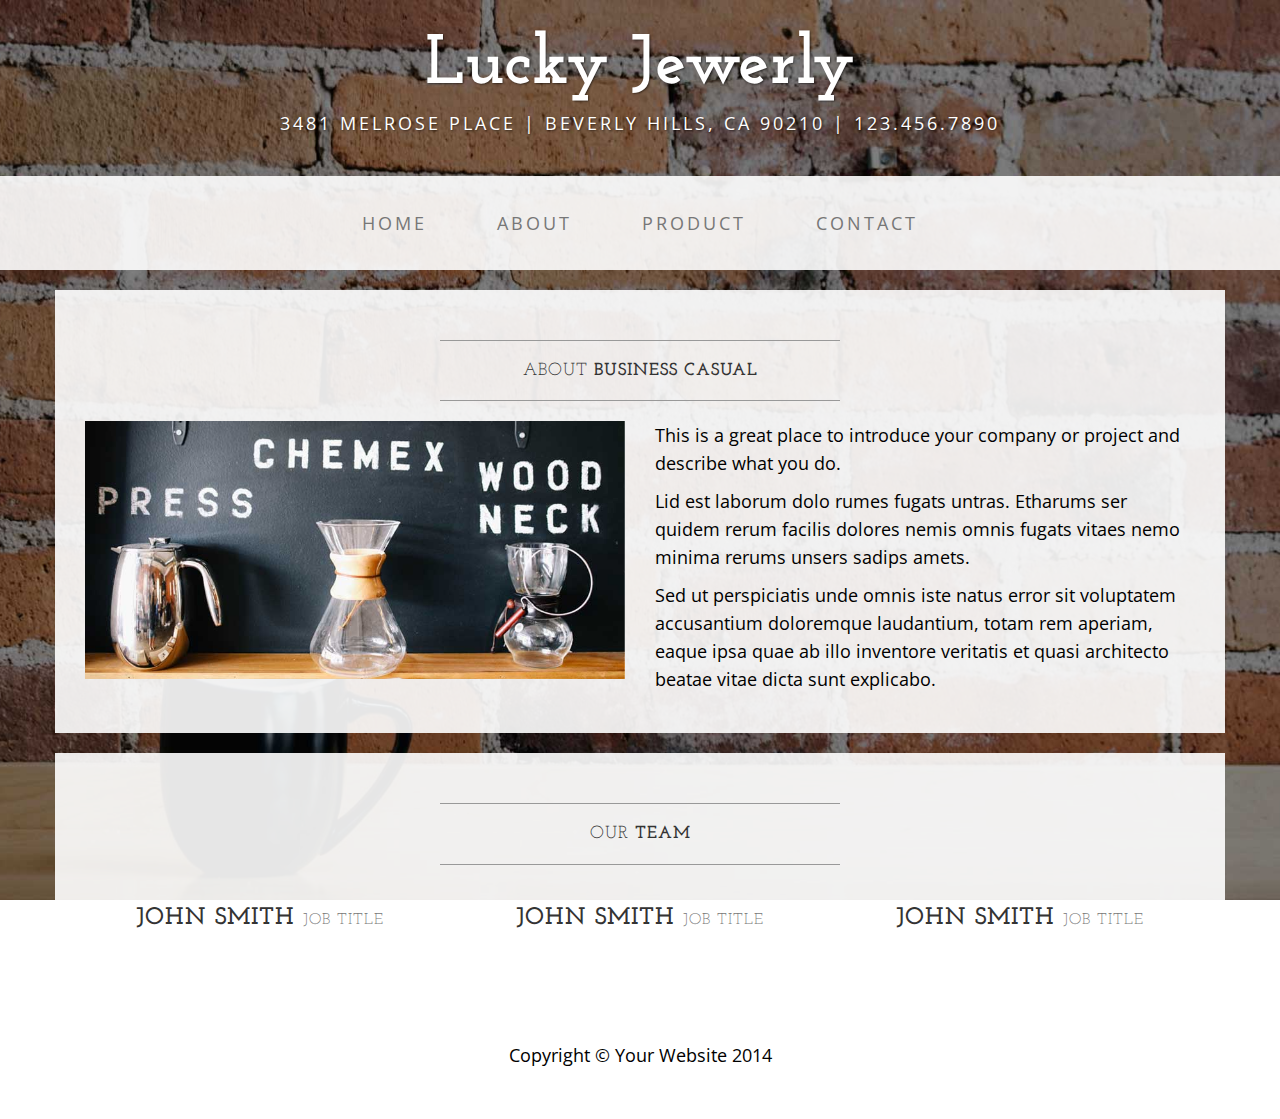
==== about.html @ 2a5ac0f2 "init commit" ====
<!DOCTYPE html>
<html lang="en">

<head>

    <meta charset="utf-8">
    <meta http-equiv="X-UA-Compatible" content="IE=edge">
    <meta name="viewport" content="width=device-width, initial-scale=1">
    <meta name="description" content="">
    <meta name="author" content="">

    <title>About - Business Casual - Start Bootstrap Theme</title>

    <!-- Bootstrap Core CSS -->
    <link href="css/bootstrap.min.css" rel="stylesheet">

    <!-- Custom CSS -->
    <link href="css/business-casual.css" rel="stylesheet">

    <!-- Fonts -->
    <link href="http://fonts.googleapis.com/css?family=Open+Sans:300italic,400italic,600italic,700italic,800italic,400,300,600,700,800" rel="stylesheet" type="text/css">
    <link href="http://fonts.googleapis.com/css?family=Josefin+Slab:100,300,400,600,700,100italic,300italic,400italic,600italic,700italic" rel="stylesheet" type="text/css">

    <!-- HTML5 Shim and Respond.js IE8 support of HTML5 elements and media queries -->
    <!-- WARNING: Respond.js doesn't work if you view the page via file:// -->
    <!--[if lt IE 9]>
        <script src="https://oss.maxcdn.com/libs/html5shiv/3.7.0/html5shiv.js"></script>
        <script src="https://oss.maxcdn.com/libs/respond.js/1.4.2/respond.min.js"></script>
    <![endif]-->

</head>

<body>

    <div class="brand">Lucky Jewerly</div>
    <div class="address-bar">3481 Melrose Place | Beverly Hills, CA 90210 | 123.456.7890</div>

    <!-- Navigation -->
    <nav class="navbar navbar-default" role="navigation">
        <div class="container">
            <!-- Brand and toggle get grouped for better mobile display -->
            <div class="navbar-header">
                <button type="button" class="navbar-toggle" data-toggle="collapse" data-target="#bs-example-navbar-collapse-1">
                    <span class="sr-only">Toggle navigation</span>
                    <span class="icon-bar"></span>
                    <span class="icon-bar"></span>
                    <span class="icon-bar"></span>
                </button>
                <!-- navbar-brand is hidden on larger screens, but visible when the menu is collapsed -->
                <a class="navbar-brand" href="index.html">Business Casual</a>
            </div>
            <!-- Collect the nav links, forms, and other content for toggling -->
            <div class="collapse navbar-collapse" id="bs-example-navbar-collapse-1">
                <ul class="nav navbar-nav">
                    <li>
                        <a href="index.html">Home</a>
                    </li>
                    <li>
                        <a href="about.html">About</a>
                    </li>
                    <li>
                        <a href="blog.html">Product</a>
                    </li>
                    <li>
                        <a href="contact.html">Contact</a>
                    </li>
                </ul>
            </div>
            <!-- /.navbar-collapse -->
        </div>
        <!-- /.container -->
    </nav>

    <div class="container">

        <div class="row">
            <div class="box">
                <div class="col-lg-12">
                    <hr>
                    <h2 class="intro-text text-center">About
                        <strong>business casual</strong>
                    </h2>
                    <hr>
                </div>
                <div class="col-md-6">
                    <img class="img-responsive img-border-left" src="img/slide-2.jpg" alt="">
                </div>
                <div class="col-md-6">
                    <p>This is a great place to introduce your company or project and describe what you do.</p>
                    <p>Lid est laborum dolo rumes fugats untras. Etharums ser quidem rerum facilis dolores nemis omnis fugats vitaes nemo minima rerums unsers sadips amets.</p>
                    <p>Sed ut perspiciatis unde omnis iste natus error sit voluptatem accusantium doloremque laudantium, totam rem aperiam, eaque ipsa quae ab illo inventore veritatis et quasi architecto beatae vitae dicta sunt explicabo.</p>
                </div>
                <div class="clearfix"></div>
            </div>
        </div>

        <div class="row">
            <div class="box">
                <div class="col-lg-12">
                    <hr>
                    <h2 class="intro-text text-center">Our
                        <strong>Team</strong>
                    </h2>
                    <hr>
                </div>
                <div class="col-sm-4 text-center">
                    <img class="img-responsive" src="http://placehold.it/750x450" alt="">
                    <h3>John Smith
                        <small>Job Title</small>
                    </h3>
                </div>
                <div class="col-sm-4 text-center">
                    <img class="img-responsive" src="http://placehold.it/750x450" alt="">
                    <h3>John Smith
                        <small>Job Title</small>
                    </h3>
                </div>
                <div class="col-sm-4 text-center">
                    <img class="img-responsive" src="http://placehold.it/750x450" alt="">
                    <h3>John Smith
                        <small>Job Title</small>
                    </h3>
                </div>
                <div class="clearfix"></div>
            </div>
        </div>

    </div>
    <!-- /.container -->

    <footer>
        <div class="container">
            <div class="row">
                <div class="col-lg-12 text-center">
                    <p>Copyright &copy; Your Website 2014</p>
                </div>
            </div>
        </div>
    </footer>

    <!-- jQuery -->
    <script src="js/jquery.js"></script>

    <!-- Bootstrap Core JavaScript -->
    <script src="js/bootstrap.min.js"></script>

</body>

</html>
---- css/business-casual.css ----
/*!
 * Start Bootstrap - Business Casual Bootstrap Theme (http://startbootstrap.com)
 * Code licensed under the Apache License v2.0.
 * For details, see http://www.apache.org/licenses/LICENSE-2.0.
 */

body {
    font-family: "Open Sans","Helvetica Neue",Helvetica,Arial,sans-serif;
    background: url('../img/bg.jpg') no-repeat center center fixed;
    -webkit-background-size: cover;
    -moz-background-size: cover;
    background-size: cover;
    -o-background-size: cover;
}

h1,
h2,
h3,
h4,
h5,
h6 {
    text-transform: uppercase;
    font-family: "Josefin Slab","Helvetica Neue",Helvetica,Arial,sans-serif;
    font-weight: 700;
    letter-spacing: 1px;
}

p {
    font-size: 1.25em;
    line-height: 1.6;
    color: #000;
}

hr {
    max-width: 400px;
    border-color: #999999;
}

.brand,
.address-bar {
    display: none;
}

.navbar-brand {
    text-transform: uppercase;
    font-weight: 900;
    letter-spacing: 2px;
}

.navbar-nav {
    text-transform: uppercase;
    font-weight: 400;
    letter-spacing: 3px;
}

.img-full {
    min-width: 100%;
}

.brand-before,
.brand-name {
    text-transform: capitalize;
}

.brand-before {
    margin: 15px 0;
}

.brand-name {
    margin: 0;
    font-size: 4em;
}

.tagline-divider {
    margin: 15px auto 3px;
    max-width: 250px;
    border-color: #999999;
}

.box {
    margin-bottom: 20px;
    padding: 30px 15px;
    background: #fff;
    background: rgba(255,255,255,0.9);
}

.intro-text {
    text-transform: uppercase;
    font-size: 1.25em;
    font-weight: 400;
    letter-spacing: 1px;
}

.img-border {
    float: none;
    margin: 0 auto 0;
    border: #999999 solid 1px;
}

.img-left {
    float: none;
    margin: 0 auto 0;
}

footer {
    background: #fff;
    background: rgba(255,255,255,0.9);
}

footer p {
    margin: 0;
    padding: 50px 0;
}

@media screen and (min-width:768px) {
    .brand {
        display: inherit;
        margin: 0;
        padding: 30px 0 10px;
        text-align: center;
        text-shadow: 1px 1px 2px rgba(0,0,0,0.5);
        font-family: "Josefin Slab","Helvetica Neue",Helvetica,Arial,sans-serif;
        font-size: 5em;
        font-weight: 700;
        line-height: normal;
        color: #fff;
    }

    .top-divider {
        margin-top: 0;
    }

    .img-left {
        float: left;
        margin-right: 25px;
    }

    .address-bar {
        display: inherit;
        margin: 0;
        padding: 0 0 40px;
        text-align: center;
        text-shadow: 1px 1px 2px rgba(0,0,0,0.5);
        text-transform: uppercase;
        font-size: 1.25em;
        font-weight: 400;
        letter-spacing: 3px;
        color: #fff;
    }

    .navbar {
        border-radius: 0;
    }

    .navbar-header {
        display: none;
    }

    .navbar {
        min-height: 0;
    }

    .navbar-default {
        border: none;
        background: #fff;
        background: rgba(255,255,255,0.9);
    }

    .nav>li>a {
        padding: 35px;
    }

    .navbar-nav>li>a {
        line-height: normal;
    }

    .navbar-nav {
        display: table;
        float: none;
        margin: 0 auto;
        table-layout: fixed;
        font-size: 1.25em;
    }
}

@media screen and (min-width:1200px) {
    .box:after {
        content: '';
        display: table;
        clear: both;
    }
}
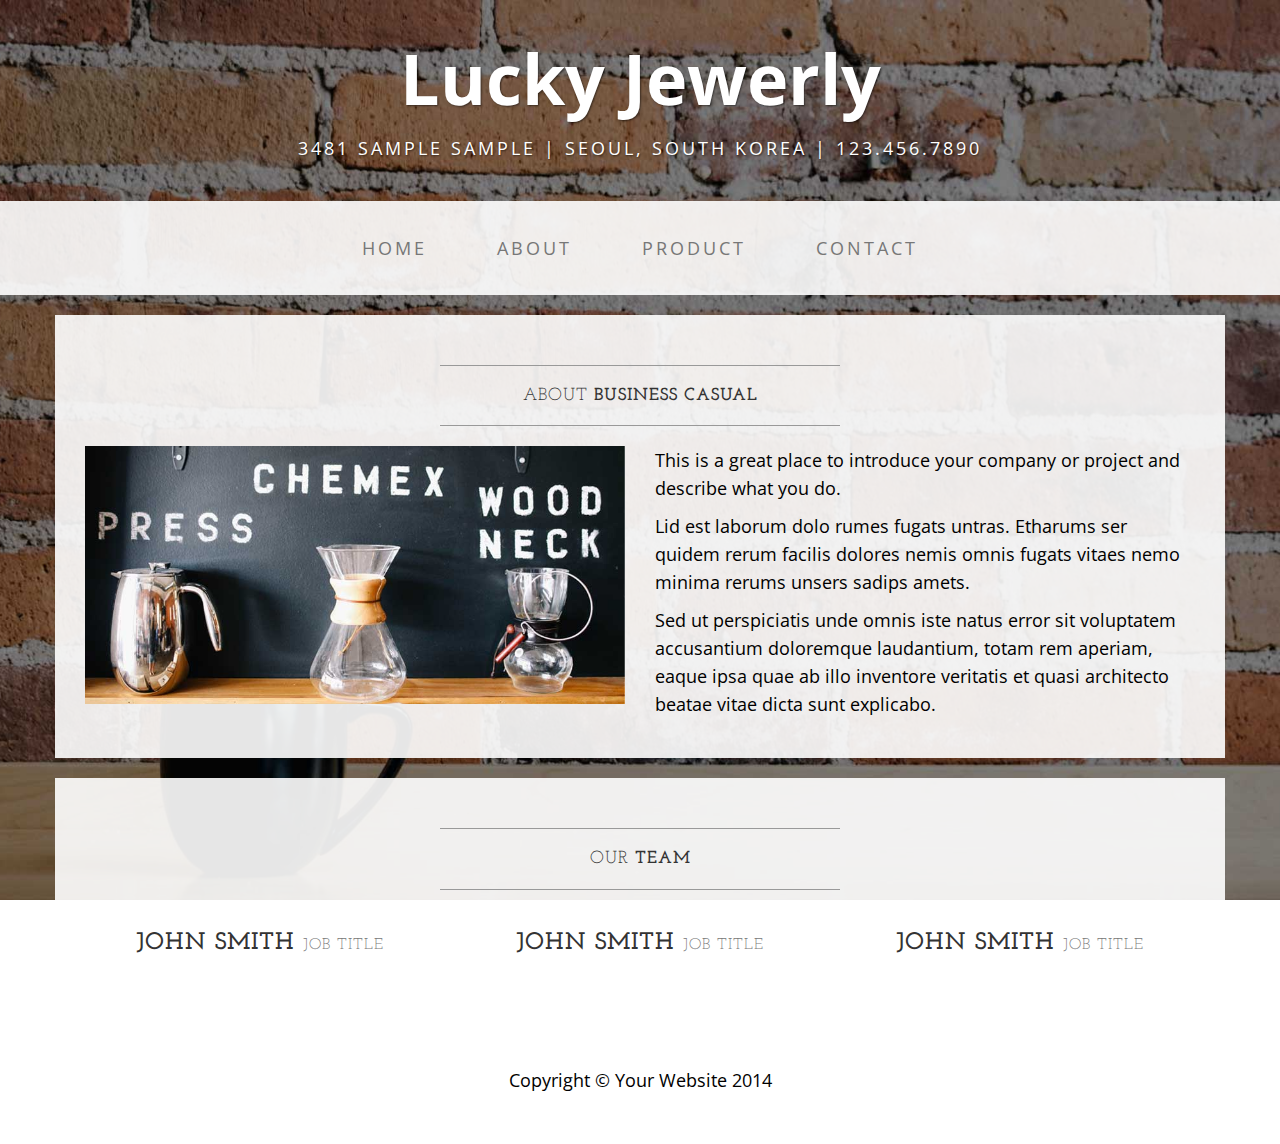
==== commit c8dc70d4: "new" ====
--- a/about.html
+++ b/about.html
@@ -20,7 +20,7 @@
     <!-- Fonts -->
     <link href="http://fonts.googleapis.com/css?family=Open+Sans:300italic,400italic,600italic,700italic,800italic,400,300,600,700,800" rel="stylesheet" type="text/css">
     <link href="http://fonts.googleapis.com/css?family=Josefin+Slab:100,300,400,600,700,100italic,300italic,400italic,600italic,700italic" rel="stylesheet" type="text/css">
-
+    <link href='http://fonts.googleapis.com/css?family=Roboto:500,900,700,400' rel='stylesheet' type='text/css'>
     <!-- HTML5 Shim and Respond.js IE8 support of HTML5 elements and media queries -->
     <!-- WARNING: Respond.js doesn't work if you view the page via file:// -->
     <!--[if lt IE 9]>
@@ -33,7 +33,7 @@
 <body>
 
     <div class="brand">Lucky Jewerly</div>
-    <div class="address-bar">3481 Melrose Place | Beverly Hills, CA 90210 | 123.456.7890</div>
+    <div class="address-bar">3481 Sample Sample | Seoul, South Korea | 123.456.7890</div>
 
     <!-- Navigation -->
     <nav class="navbar navbar-default" role="navigation">
--- a/css/business-casual.css
+++ b/css/business-casual.css
@@ -119,7 +119,8 @@
         padding: 30px 0 10px;
         text-align: center;
         text-shadow: 1px 1px 2px rgba(0,0,0,0.5);
-        font-family: "Josefin Slab","Helvetica Neue",Helvetica,Arial,sans-serif;
+        /* font-family: "Josefin Slab","Helvetica Neue",Helvetica,Arial,sans-serif; */
+        font-family: font-family: 'Roboto', sans-serif;
         font-size: 5em;
         font-weight: 700;
         line-height: normal;
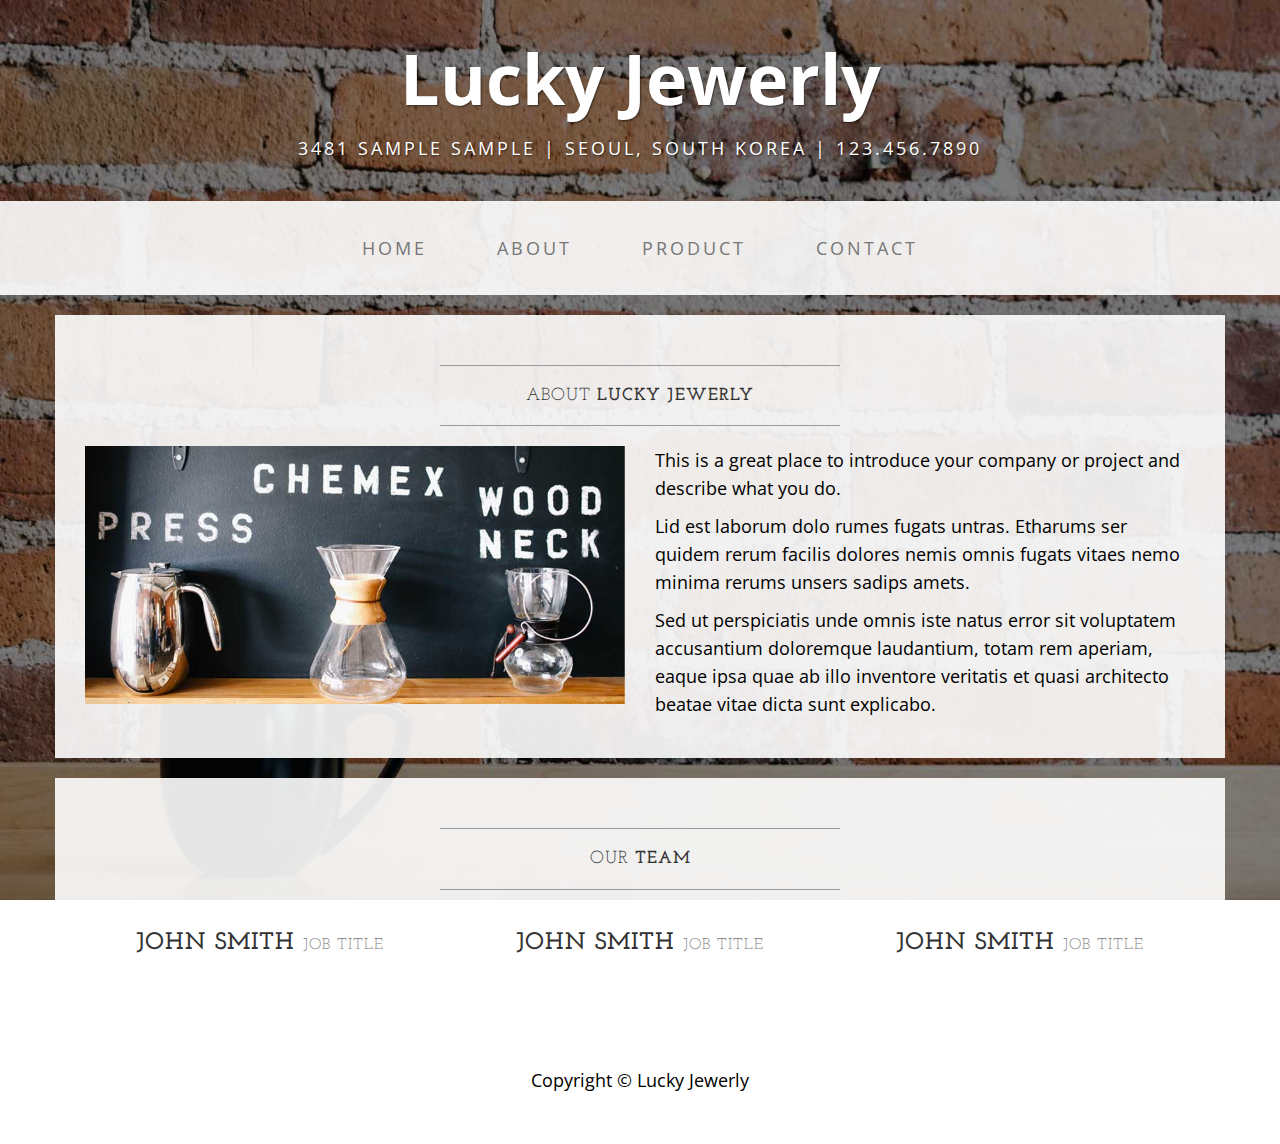
==== commit 3b14c812: "minor" ====
--- a/about.html
+++ b/about.html
@@ -47,7 +47,7 @@
                     <span class="icon-bar"></span>
                 </button>
                 <!-- navbar-brand is hidden on larger screens, but visible when the menu is collapsed -->
-                <a class="navbar-brand" href="index.html">Business Casual</a>
+                <a class="navbar-brand" href="index.html">Lucky Jewerly</a>
             </div>
             <!-- Collect the nav links, forms, and other content for toggling -->
             <div class="collapse navbar-collapse" id="bs-example-navbar-collapse-1">
@@ -78,7 +78,7 @@
                 <div class="col-lg-12">
                     <hr>
                     <h2 class="intro-text text-center">About
-                        <strong>business casual</strong>
+                        <strong>Lucky Jewerly</strong>
                     </h2>
                     <hr>
                 </div>
@@ -132,7 +132,7 @@
         <div class="container">
             <div class="row">
                 <div class="col-lg-12 text-center">
-                    <p>Copyright &copy; Your Website 2014</p>
+                    <p>Copyright &copy; Lucky Jewerly</p>
                 </div>
             </div>
         </div>
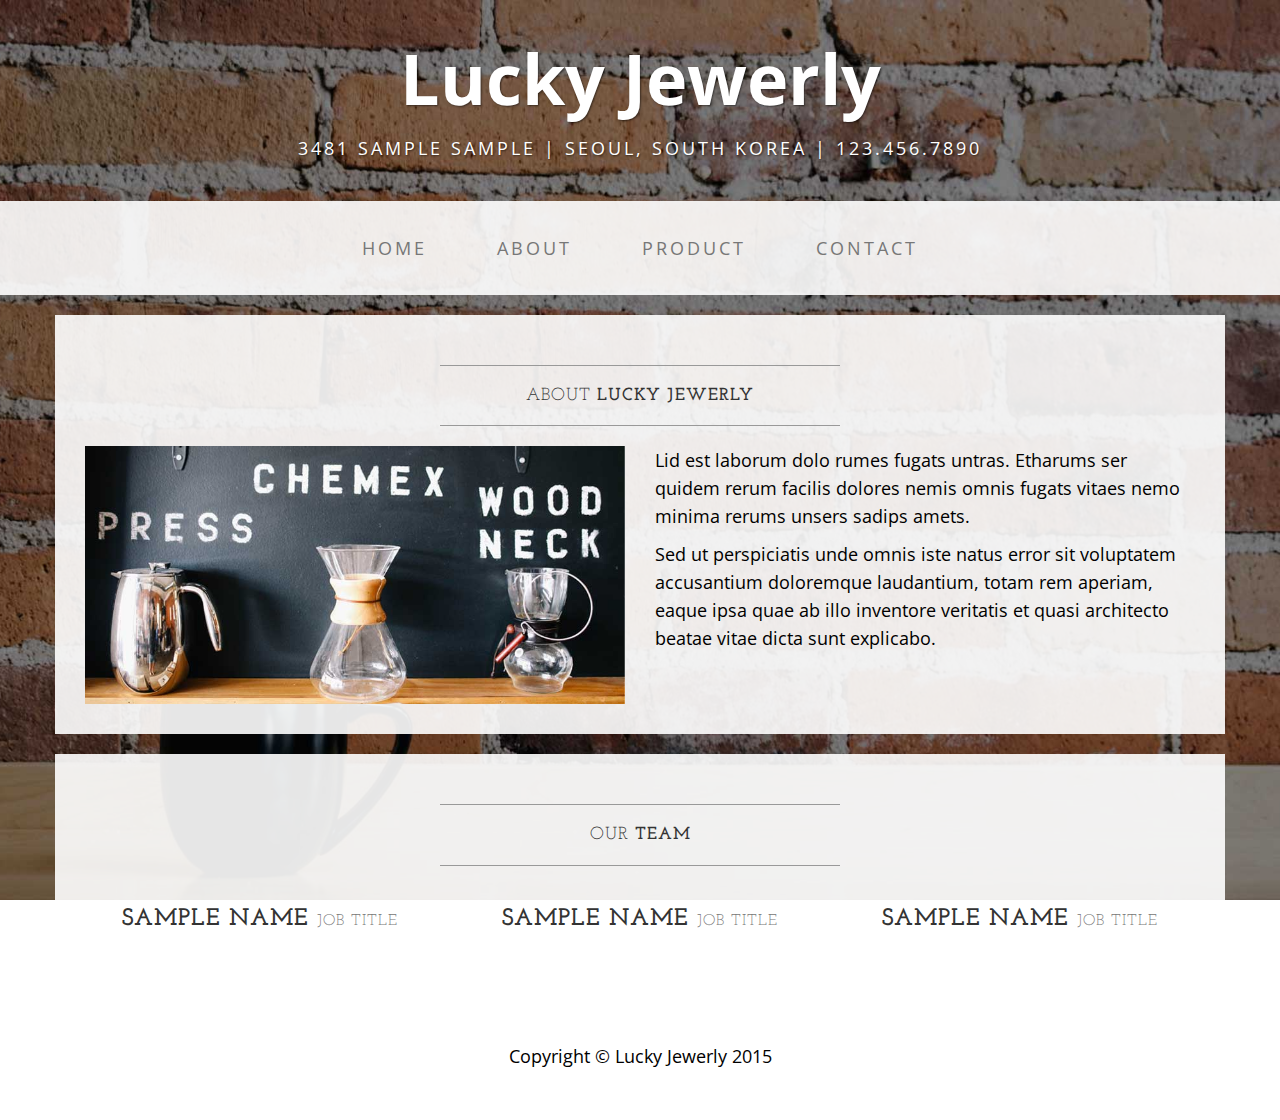
==== commit 521b5d04: "m" ====
--- a/about.html
+++ b/about.html
@@ -9,7 +9,7 @@
     <meta name="description" content="">
     <meta name="author" content="">
 
-    <title>About - Business Casual - Start Bootstrap Theme</title>
+    <title>About - Lucky Jewerly</title>
 
     <!-- Bootstrap Core CSS -->
     <link href="css/bootstrap.min.css" rel="stylesheet">
@@ -86,7 +86,6 @@
                     <img class="img-responsive img-border-left" src="img/slide-2.jpg" alt="">
                 </div>
                 <div class="col-md-6">
-                    <p>This is a great place to introduce your company or project and describe what you do.</p>
                     <p>Lid est laborum dolo rumes fugats untras. Etharums ser quidem rerum facilis dolores nemis omnis fugats vitaes nemo minima rerums unsers sadips amets.</p>
                     <p>Sed ut perspiciatis unde omnis iste natus error sit voluptatem accusantium doloremque laudantium, totam rem aperiam, eaque ipsa quae ab illo inventore veritatis et quasi architecto beatae vitae dicta sunt explicabo.</p>
                 </div>
@@ -105,19 +104,19 @@
                 </div>
                 <div class="col-sm-4 text-center">
                     <img class="img-responsive" src="http://placehold.it/750x450" alt="">
-                    <h3>John Smith
+                    <h3>Sample Name
                         <small>Job Title</small>
                     </h3>
                 </div>
                 <div class="col-sm-4 text-center">
                     <img class="img-responsive" src="http://placehold.it/750x450" alt="">
-                    <h3>John Smith
+                    <h3>Sample Name
                         <small>Job Title</small>
                     </h3>
                 </div>
                 <div class="col-sm-4 text-center">
                     <img class="img-responsive" src="http://placehold.it/750x450" alt="">
-                    <h3>John Smith
+                    <h3>Sample Name
                         <small>Job Title</small>
                     </h3>
                 </div>
@@ -132,7 +131,7 @@
         <div class="container">
             <div class="row">
                 <div class="col-lg-12 text-center">
-                    <p>Copyright &copy; Lucky Jewerly</p>
+                    <p>Copyright &copy; Lucky Jewerly 2015</p>
                 </div>
             </div>
         </div>
--- a/css/business-casual.css
+++ b/css/business-casual.css
@@ -190,4 +190,8 @@
         display: table;
         clear: both;
     }
+}
+
+.portfolio-item {
+    margin-bottom: 25px;
 }